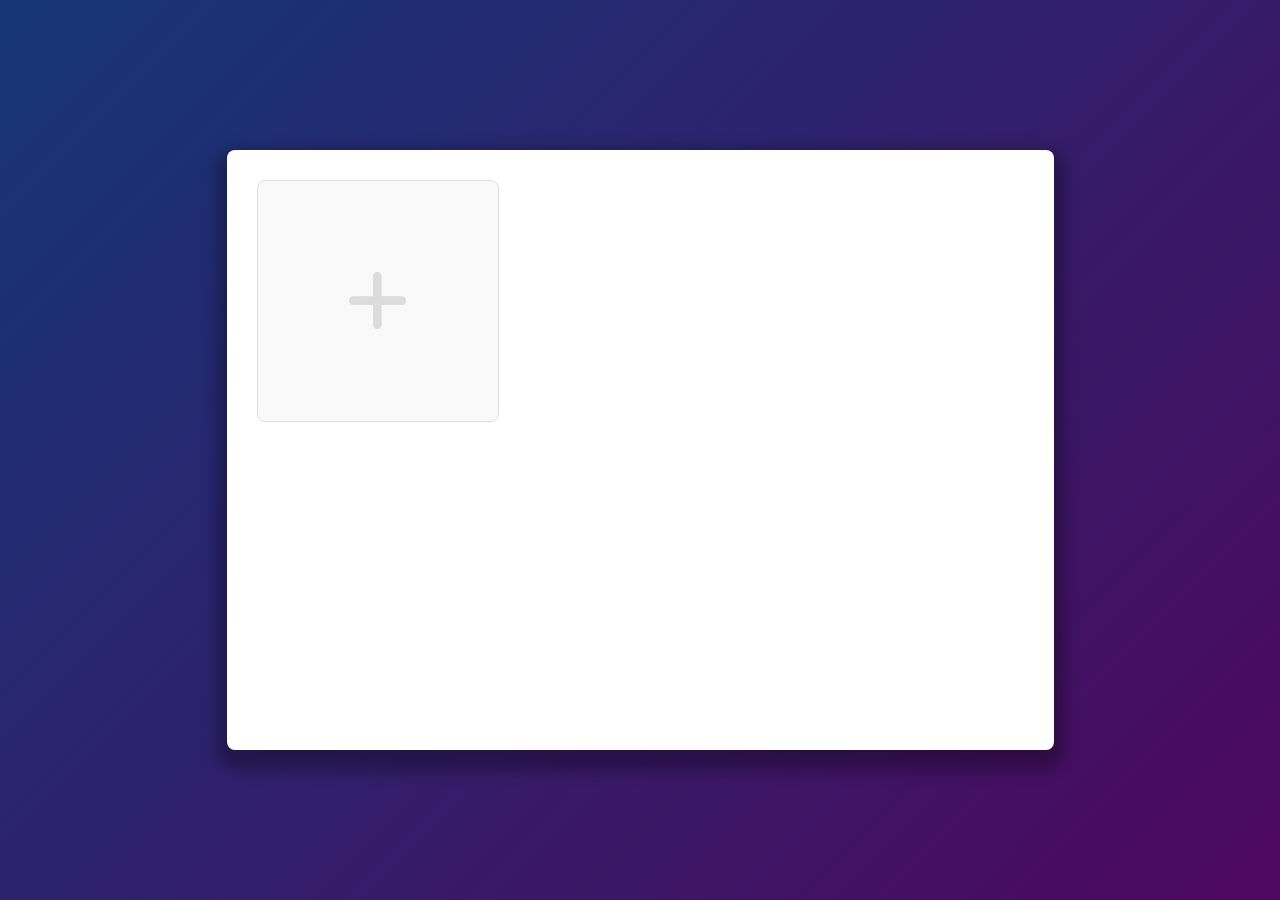
==== index.html @ f1011105 "Project Created" ====
<!DOCTYPE html>
<html lang="en">
<head>
  <meta charset="UTF-8">
  <meta name="viewport" content="width=device-width, initial-scale=1.0">
  <title>Escreva Agora - Notas Modernas</title>
  <link rel="stylesheet" href="./style.css">
  <link rel="stylesheet" href="https://cdnjs.cloudflare.com/ajax/libs/font-awesome/6.5.1/css/all.min.css">
</head>
<body>
    <div id="container">

        <div id="list-header">
            <div id="addNoteDiv" onclick="popup()">
                <i class="fa-solid fa-plus"></i>
            </div>
            <div class="blankDiv"></div>
            <div class="blankDiv"></div>
        </div>
        
        <div id="list-container">
            <ul id="notes-list"></ul>
        </div>
    </div>

    <script src="./script.js"></script>
</body>
</html>
---- style.css ----
/* CSS Principal */
body {
    font-family: 'Poppins', sans-serif;
    background: linear-gradient(135deg, #153677, #4e085f);
    margin: 0;
    display: flex;
    align-items: center;
    justify-content: center;
    min-height: 100vh;
}

#container {
    background-color: #fff;
    border-radius: 8px;
    box-shadow: 0px 10px 15px 10px rgba(0, 0, 0, 0.3);
    overflow: hidden;
    width: 827px;
    height: 600px;
    padding: 20px;
    box-sizing: border-box;
    text-align: center;
    align-items: center;
    justify-content: center;
    overflow-y: scroll;
}

#list-header {
    display: flex;
    align-items: left;
    justify-content: left;
}

.blankDiv {
    background-color: #fff;
    border: none;
    padding: 20px;
    border-radius: 8px;
    height: 200px;
    width: 200px;
    margin: 10px;
    display: flex;
    justify-content: center;
    align-items: center;
}

#addNoteDiv {
    background-color: #f9f9f9;
    border: 1px solid #ddd;
    padding: 20px;
    border-radius: 8px;
    height: 200px;
    width: 200px;
    margin: 10px;
    cursor: pointer;
    display: flex;
    justify-content: center;
    align-items: center;
}

#addNoteDiv:hover {
    transition: 0.25s;
    background-color: #f1f1f1;
}


#addNoteDiv i {
    font-size: 70px;
    color: gainsboro;
}


/* List CSS */
#list-container {
    display: flex;
    align-items: left;
    justify-content: left;
}

ul {
    list-style-type: none;
    padding: 0;
    margin: 0;
    display: flex;
    flex-wrap: wrap;
    text-align: center;
}

li {
    background-color: #fff385;
    margin: 5px 0;
    padding: 20px;
    border-radius: 8px; 
    display: flex;
    flex-direction: column;
    align-items: center;
    justify-content: space-between;
    height: 200px;
    width: 200px;
    margin: 10px;
    border-radius: 10px;
    box-shadow:  9px 9px 18px #b3b3b3,
             -9px -9px 18px #ffffff;
             overflow-y: scroll;
}

li span {
    font-size: 12px;
    flex-grow: 1;
    word-wrap: break-word;
   
}

#editBtn,
#deleteBtn {
    background-color: #c6aaff;
    color: #fff;
    border: none;
    padding: 5px 10px;
    margin: 0 5px; /* Ajusta margem pro espaço */
    cursor: pointer;
    border-radius: 4px;
    font-size: 12px;
    width: 60px;
}

#editBtn {
    background-color: gainsboro;
}

#deleteBtn:hover {
    background-color: #8c53ff;
}

#editBtn:hover {
    background-color: gray;
}


/* Criar nota CSS Popup */
#popupContainer {
    position: absolute;
    top: 50%;
    left: 50%;
    transform: translate(-50%, -50%);
    width: 400px;
    height: 300px;
    background-color: white;
    border: 1px solid #ccc;
    box-shadow: 0 0 10px rgba(0, 0, 0, 0.1);
    padding: 20px;
    border-radius: 8px;
    display: flex;
    flex-direction: column;
    text-align: center;
    align-items: center;
    justify-content: center;
}

textarea {
    width: 300px;
    height: 200px;
    margin: 10px 0;
    padding: 10px;
    box-sizing: border-box;
    border-radius: 4px;
    border: 2px solid #8c53ff;
}

#btn-container {
    display: flex;
}

#submitBtn, #closeBtn {
    width: 100px;
    background-color: #8c53ff;
    color: #fff;
    font-size: 14px;
    border: none;
    border-radius: 5px;
    padding: 10px;
    cursor: pointer;
    margin: 10px;
}

#closeBtn {
    background-color: gainsboro;
}


/* Editar Popup CSS*/
#editing-container {
    position: absolute;
    top: 50%;
    left: 50%;
    transform: translate(-50%, -50%);
    width: 400px;
    height: 300px;
    background-color: white;
    border: 1px solid #ccc;
    box-shadow: 0 0 10px rgba(0, 0, 0, 0.1);
    padding: 20px;
    border-radius: 8px;
    display: flex;
    flex-direction: column;
    text-align: center;
    align-items: center;
    justify-content: center;
}

#submitBtn, #closeBtn {
    width: 100px;
    background-color: #8c53ff;
    color: #fff;
    font-size: 14px;
    border: none;
    border-radius: 5px;
    padding: 10px;
    cursor: pointer;
    margin: 10px;
}

#closeBtn {
    background-color: gainsboro;
}
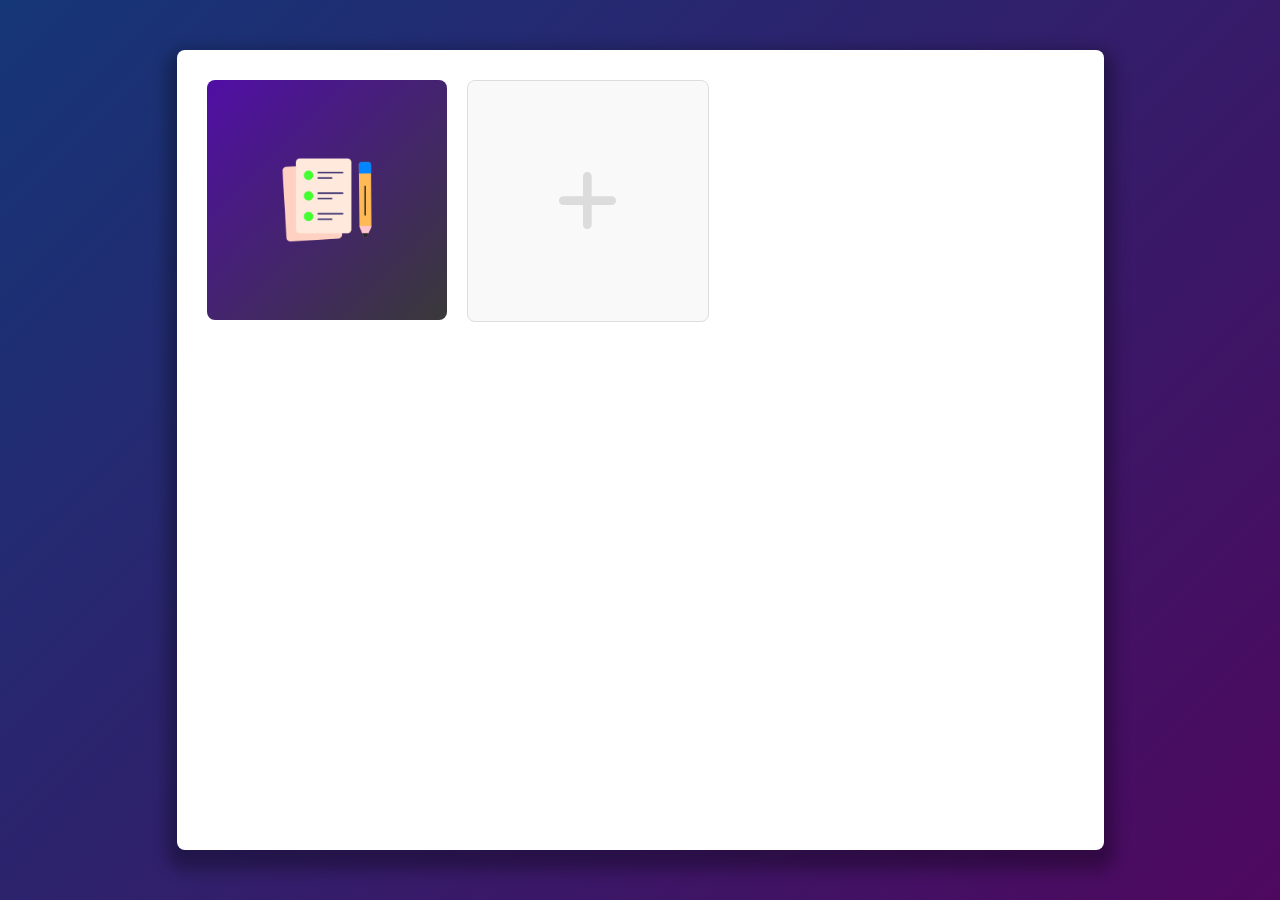
==== commit 626c7b35: "New features" ====
--- a/index.html
+++ b/index.html
@@ -6,16 +6,19 @@
   <title>Escreva Agora - Notas Modernas</title>
   <link rel="stylesheet" href="./style.css">
   <link rel="stylesheet" href="https://cdnjs.cloudflare.com/ajax/libs/font-awesome/6.5.1/css/all.min.css">
+  <link rel="shortcut icon" href="/assets/icon.png">
 </head>
 <body>
+   
     <div id="container">
 
         <div id="list-header">
+            <div class="blankDiv">
+                <img src="/assets/icon.png" alt="">
+            </div>
             <div id="addNoteDiv" onclick="popup()">
                 <i class="fa-solid fa-plus"></i>
             </div>
-            <div class="blankDiv"></div>
-            <div class="blankDiv"></div>
         </div>
         
         <div id="list-container">
--- a/style.css
+++ b/style.css
@@ -10,12 +10,12 @@
 }
 
 #container {
-    background-color: #fff;
+    background-color: white;
     border-radius: 8px;
     box-shadow: 0px 10px 15px 10px rgba(0, 0, 0, 0.3);
     overflow: hidden;
-    width: 827px;
-    height: 600px;
+    width: 927px;
+    height: 800px;
     padding: 20px;
     box-sizing: border-box;
     text-align: center;
@@ -32,6 +32,8 @@
 
 .blankDiv {
     background-color: #fff;
+    background: linear-gradient(135deg, #500ea5, #393939);
+    border-radius: 8px;
     border: none;
     padding: 20px;
     border-radius: 8px;
@@ -41,6 +43,11 @@
     display: flex;
     justify-content: center;
     align-items: center;
+}
+
+.blankDiv h1 {
+    text-align: center;
+    font-size: 2px;
 }
 
 #addNoteDiv {
@@ -100,19 +107,19 @@
     border-radius: 10px;
     box-shadow:  9px 9px 18px #b3b3b3,
              -9px -9px 18px #ffffff;
-             overflow-y: scroll;
+    overflow: hidden;  
+          
 }
 
 li span {
-    font-size: 12px;
+    font-size: 13px;
     flex-grow: 1;
-    word-wrap: break-word;
-   
+    word-wrap: break-word;  
 }
 
 #editBtn,
 #deleteBtn {
-    background-color: #c6aaff;
+    background-color: red;
     color: #fff;
     border: none;
     padding: 5px 10px;
@@ -128,11 +135,11 @@
 }
 
 #deleteBtn:hover {
+    background-color: red;
+}
+
+#editBtn:hover {
     background-color: #8c53ff;
-}
-
-#editBtn:hover {
-    background-color: gray;
 }
 
 
@@ -221,4 +228,4 @@
 
 #closeBtn {
     background-color: gainsboro;
-}+}
